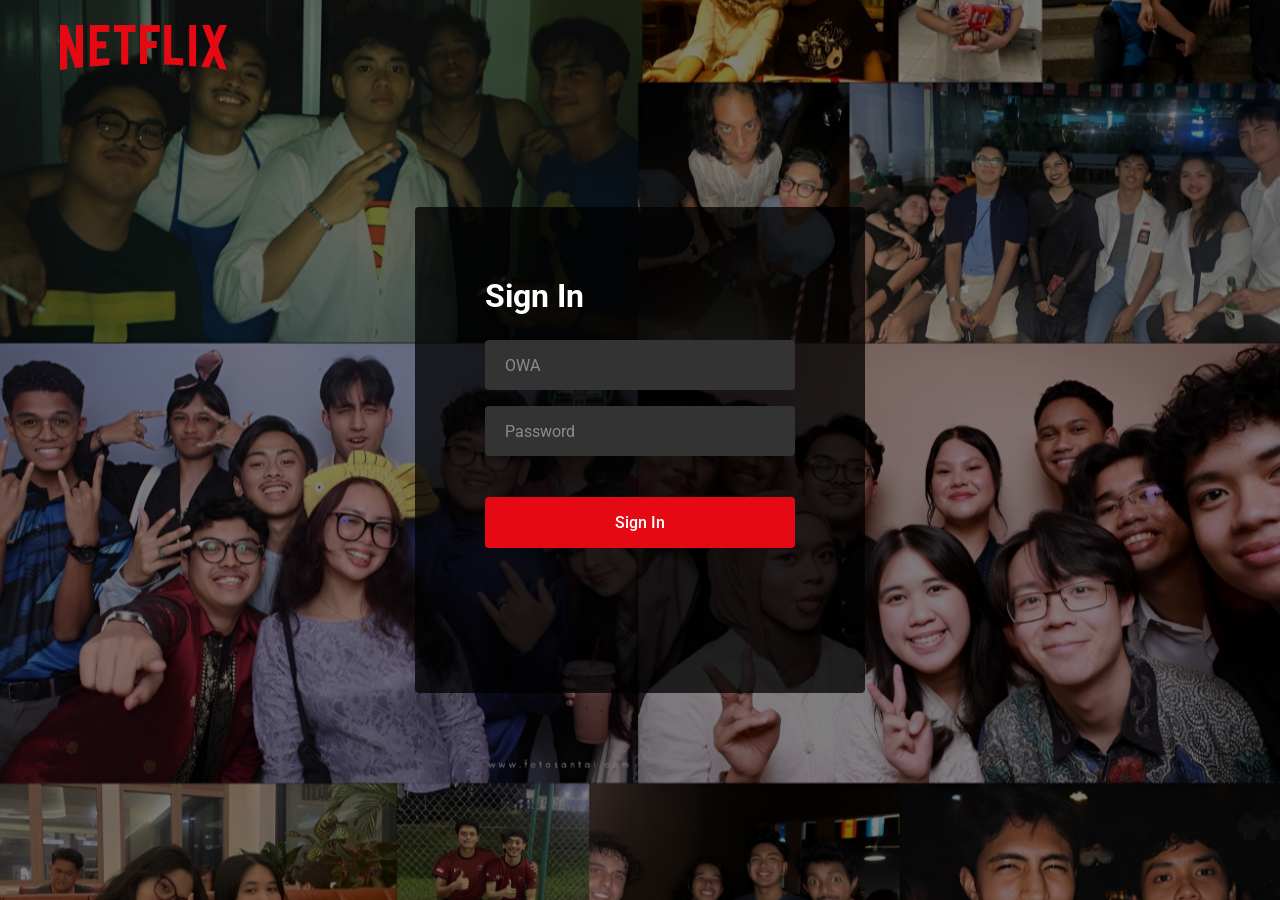
==== index-2.html @ 3ae1aa88 "Add files via upload" ====
<!DOCTYPE html>
<!-- Coding By CodingNepal - www.codingnepalweb.com -->
<html lang="en">
<head>
    <meta charset="UTF-8">
    <meta name="viewport" content="width=device-width, initial-scale=1.0">
    <title>Netflix Login Page | CodingNepal</title>
    <link rel="stylesheet" href="style.css">
</head>
<body>
    <nav>
        <a href="#"><img src="images/logo.svg" alt="logo"></a>
    </nav>
    <div class="form-wrapper">
        <h2>Sign In</h2>
        <form id="login-form" action="#" novalidate>
            <div class="form-control">
                <input type="text" id="owa-input" required>
                <label>OWA</label>
            </div>
            <div class="form-control">
                <input type="password" id="password-input" required>
                <label>Password</label>
            </div>
            <p class="error-msg" id="error-msg" aria-live="polite"></p>
            <button type="submit">Sign In</button>
            </div>

    <script>
        const users = [
            { owa: "hfysm11",  password: "sakeenaendahmuzli",                    url: "https://jauzarifaabdurrafi.github.io/Sakeena-Personalised-Page/" },
            { owa: "sayms16",  password: "muhammadnorihsanashrafbinshaifulanuar", url: "https://jauzarifaabdurrafi.github.io/Ihsan-Personalised-Page/" },
            { owa: "ecynr1",   password: "nathanielisaacraj",                    url: "https://jauzarifaabdurrafi.github.io/Nathaniel-Personalised-Page/" },
            { owa: "scyaf2",   password: "adifanaurafalisa",                     url: "https://jauzarifaabdurrafi.github.io/Adifa-Personalised-Page/" }
        ];

        const form      = document.getElementById("login-form");
        const owaInput  = document.getElementById("owa-input");
        const passInput = document.getElementById("password-input");
        const errorMsg  = document.getElementById("error-msg");

        form.addEventListener("submit", function(e) {
            e.preventDefault();
            const match = users.find(u => u.owa === owaInput.value.trim() && u.password === passInput.value.trim());
            if (match) {
                window.location.href = match.url;
            } else {
                errorMsg.textContent = "Incorrect username or password. Please try again.";
                passInput.value = "";
                passInput.focus();
                form.classList.remove("shake");
                void form.offsetWidth;
                form.classList.add("shake");
            }
        });
    </script>
</body>
</html>
---- style.css ----
@import url("https://fonts.googleapis.com/css2?family=Roboto:wght@400;500;600;700&display=swap");
* {
    margin: 0;
    padding: 0;
    box-sizing: border-box;
    font-family: 'Roboto', sans-serif;
}
body {
    background: #000;
}
body::before {
    content: "";
    position: absolute;
    left: 0;
    top: 0;
    opacity: 0.5;
    width: 100%;
    height: 100%;
    background: url("images/hero-img.jpg");
    background-position: center;
}
nav {
    position: fixed;
    padding: 25px 60px;
    z-index: 1;
}
nav a img {
    width: 167px;
}
.form-wrapper {
    position: absolute;
    left: 50%;
    top: 50%;
    border-radius: 4px;
    padding: 70px;
    width: 450px;
    transform: translate(-50%, -50%);
    background: rgba(0, 0, 0, .75);
}
.form-wrapper h2 {
    color: #fff;
    font-size: 2rem;
}
.form-wrapper form {
    margin: 25px 0 65px;
}
form .form-control {
    height: 50px;
    position: relative;
    margin-bottom: 16px;
}
.form-control input {
    height: 100%;
    width: 100%;
    background: #333;
    border: none;
    outline: none;
    border-radius: 4px;
    color: #fff;
    font-size: 1rem;
    padding: 0 20px;
}
.form-control input:is(:focus, :valid) {
    background: #444;
    padding: 16px 20px 0;
}
.form-control label {
    position: absolute;
    left: 20px;
    top: 50%;
    transform: translateY(-50%);
    font-size: 1rem;
    pointer-events: none;
    color: #8c8c8c;
    transition: all 0.1s ease;
}
.form-control input:is(:focus, :valid)~label {
    font-size: 0.75rem;
    transform: translateY(-130%);
}
form button {
    width: 100%;
    padding: 16px 0;
    font-size: 1rem;
    background: #e50914;
    color: #fff;
    font-weight: 500;
    border-radius: 4px;
    border: none;
    outline: none;
    margin: 25px 0 10px;
    cursor: pointer;
    transition: 0.1s ease;
}
form button:hover {
    background: #c40812;
}
.form-wrapper a {
    text-decoration: none;
}
.form-wrapper a:hover {
    text-decoration: underline;
}
.form-wrapper :where(label, p, small, a) {
    color: #b3b3b3;
}
form .form-help {
    display: flex;
    justify-content: space-between;
}
form .remember-me {
    display: flex;
}
form .remember-me input {
    margin-right: 5px;
    accent-color: #b3b3b3;
}
form .form-help :where(label, a) {
    font-size: 0.9rem;
}


@media (max-width: 740px) {
    body::before {
        display: none;
    }
    nav, .form-wrapper {
        padding: 20px;
    }
    nav a img {
        width: 140px;
    }
    .form-wrapper {
        width: 100%;
        top: 43%;
    }
    .form-wrapper form {
        margin: 25px 0 40px;
    }
}
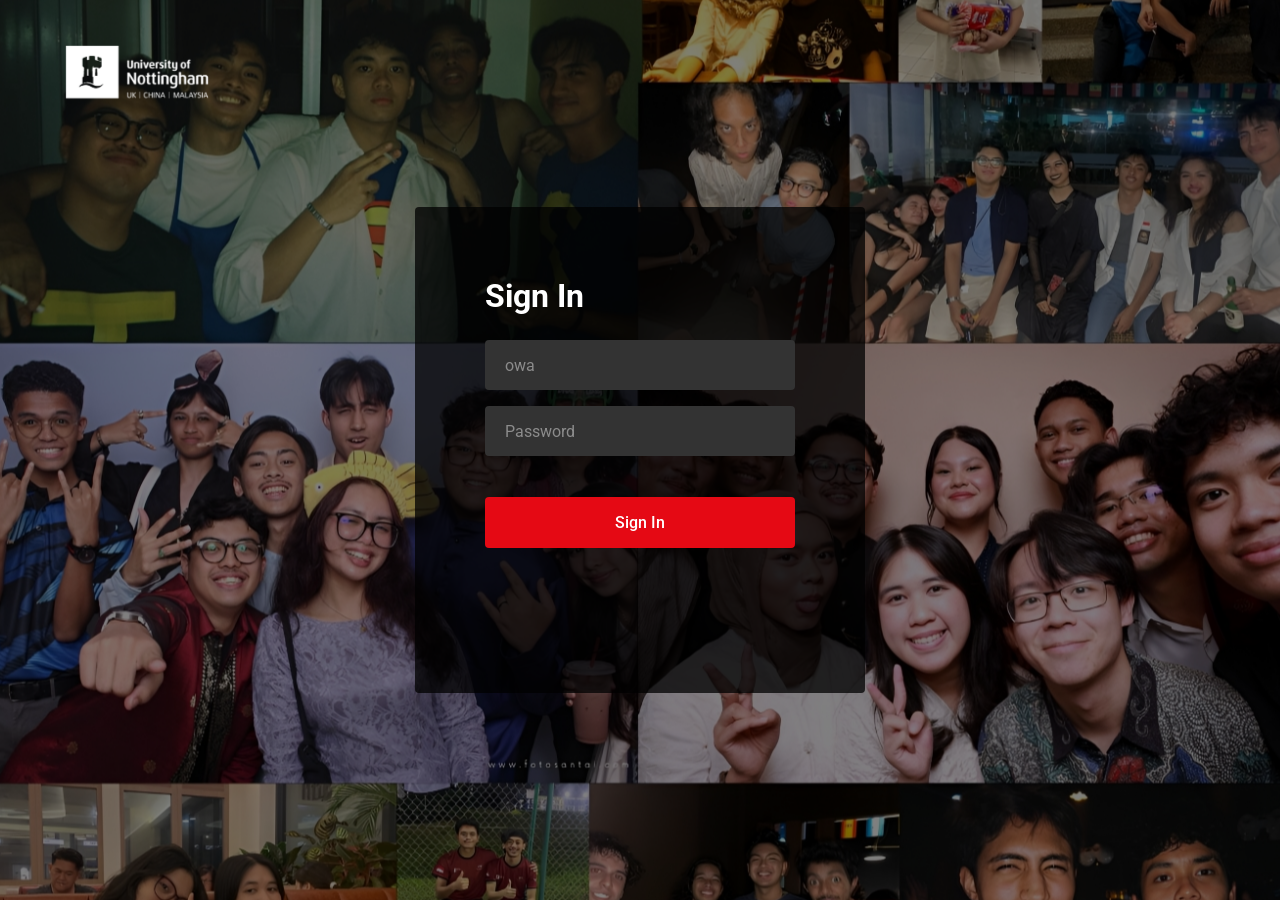
==== commit 74076923: "Add files via upload" ====
--- a/index-2.html
+++ b/index-2.html
@@ -9,14 +9,14 @@
 </head>
 <body>
     <nav>
-        <a href="#"><img src="images/logo.svg" alt="logo"></a>
+        <a href="#"><img src="images/netflix-logo.png" alt="logo"></a>
     </nav>
     <div class="form-wrapper">
         <h2>Sign In</h2>
         <form id="login-form" action="#" novalidate>
             <div class="form-control">
                 <input type="text" id="owa-input" required>
-                <label>OWA</label>
+                <label>owa</label>
             </div>
             <div class="form-control">
                 <input type="password" id="password-input" required>
@@ -24,14 +24,28 @@
             </div>
             <p class="error-msg" id="error-msg" aria-live="polite"></p>
             <button type="submit">Sign In</button>
-            </div>
+            <div class="form-help">
+                </div>
 
     <script>
         const users = [
-            { owa: "hfysm11",  password: "sakeenaendahmuzli",                    url: "https://jauzarifaabdurrafi.github.io/Sakeena-Personalised-Page/" },
+            { owa: "hfysm11",  password: "13102004",                    url: "https://jauzarifaabdurrafi.github.io/Sakeena-Personalised-Page/" },
             { owa: "sayms16",  password: "muhammadnorihsanashrafbinshaifulanuar", url: "https://jauzarifaabdurrafi.github.io/Ihsan-Personalised-Page/" },
             { owa: "ecynr1",   password: "nathanielisaacraj",                    url: "https://jauzarifaabdurrafi.github.io/Nathaniel-Personalised-Page/" },
-            { owa: "scyaf2",   password: "adifanaurafalisa",                     url: "https://jauzarifaabdurrafi.github.io/Adifa-Personalised-Page/" }
+            { owa: "scyaf2",   password: "adifanaurafalisa",                     url: "https://jauzarifaabdurrafi.github.io/Adifa-Personalised-Page/" },
+            { owa: "saymr5",   password: "muhammadalexanderrinaldi",                     url: "https://jauzarifaabdurrafi.github.io/Alex-Personalised-Page/" },
+            { owa: "efyma38",   password: "bandungbandungbandung",                     url: "https://jauzarifaabdurrafi.github.io/Michelle-Personalised-Page/" },
+            { owa: "efytm9",   password: "c0607c",                     url: "https://jauzarifaabdurrafi.github.io/Mirlavi-Personalised-Page/" },
+            { owa: "sdyop1",   password: "omarrhakeemparnando",                     url: "https://jauzarifaabdurrafi.github.io/Omarr-Personalised-Page/" },
+            { owa: "efydw5",   password: "omarrgantengbanget",                     url: "https://jauzarifaabdurrafi.github.io/Dhia-Personalised-Page/" },
+            { owa: "sayvm2",   password: "verazmuhammadmasri",                   url: "https://jauzarifaabdurrafi.github.io/Veraz-Personalised-Page/" },
+{ owa: "sayjs7",   password: "jovanlausamelsoni",                    url: "https://jauzarifaabdurrafi.github.io/Jovan-Personalised-Page/" },
+{ owa: "sayjh15",  password: "jhennyhoh",                           url: "https://jauzarifaabdurrafi.github.io/Jhenny-Personalised-Page/" },
+{ owa: "sayan11",  password: "addynanurimanbintinorasazly",          url: "https://jauzarifaabdurrafi.github.io/Addyna-Personalised-Page/" },
+{ owa: "hcyjt6",   password: "jephthaashtertandri",                  url: "https://jauzarifaabdurrafi.github.io/Jephtha-Personalised-Page/" },
+{ owa: "efyna9",   password: "nurilhambintiafzal",                   url: "https://jauzarifaabdurrafi.github.io/Ilham-Personalised-Page/" },
+{ owa: "scyct2",   password: "colinevantuan",                        url: "https://jauzarifaabdurrafi.github.io/Colin-Personalised-Page/" },
+
         ];
 
         const form      = document.getElementById("login-form");
@@ -45,7 +59,7 @@
             if (match) {
                 window.location.href = match.url;
             } else {
-                errorMsg.textContent = "Incorrect username or password. Please try again.";
+                errorMsg.textContent = "Incorrect owa or password. Please try again.";
                 passInput.value = "";
                 passInput.focus();
                 form.classList.remove("shake");
